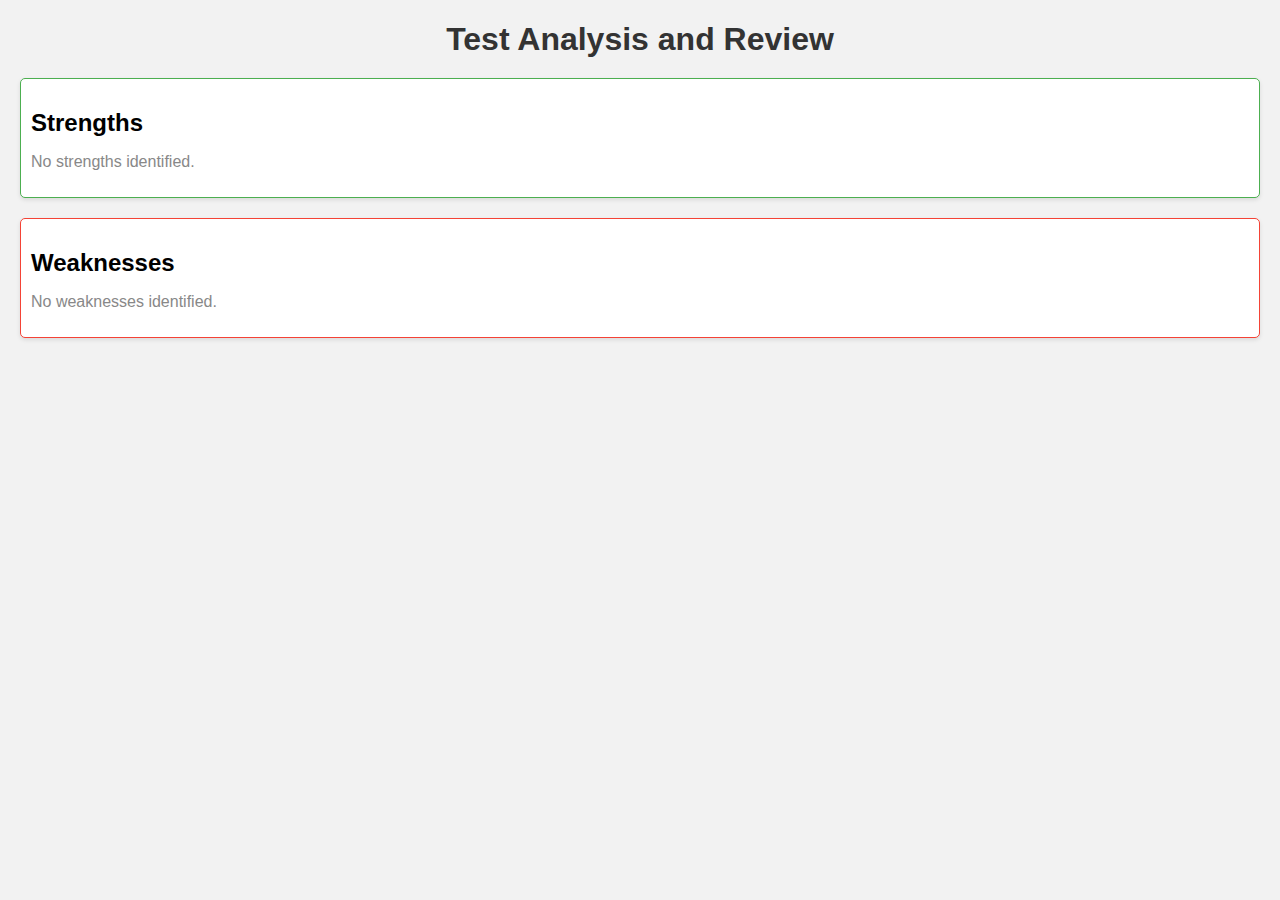
==== templates/analyze_review.html @ b20791ec "Issue79 - Completed Quiz Analysis Feature with UI Improvements." ====
<!DOCTYPE html>
<html lang="en">
<head>
    <meta charset="UTF-8">
    <meta name="viewport" content="width=device-width, initial-scale=1.0">
    <title>Test Analysis and Review</title>
    <style>
        body {
            font-family: Arial, sans-serif;
            margin: 20px;
            background-color: #f2f2f2;
        }
        h1 {
            color: #333;
            text-align: center;
            margin-bottom: 20px;
        }
        h2 {
            margin-bottom: 10px;
        }
        .strengths, .weaknesses {
            padding: 10px;
            border: 1px solid #ddd;
            border-radius: 5px;
            margin-bottom: 20px;
            background-color: #fff;
            box-shadow: 0 2px 4px rgba(0, 0, 0, 0.1);
        }
        .strengths {
            border-color: #4CAF50;
        }
        .weaknesses {
            border-color: #F44336;
        }
        .strengths li, .weaknesses li {
            list-style: disc;
            margin-left: 20px;
        }
        .no-data {
            color: #888;
        }
    </style>
</head>
<body>
    <h1>Test Analysis and Review</h1>

    <div class="strengths">
        <h2>Strengths</h2>
        <ul id="strengths-list">
            <!-- Placeholder for strengths data -->
        </ul>
        <p class="no-data" id="strengths-no-data">No strengths identified.</p>
    </div>

    <div class="weaknesses">
        <h2>Weaknesses</h2>
        <ul id="weaknesses-list">
            <!-- Placeholder for weaknesses data -->
        </ul>
        <p class="no-data" id="weaknesses-no-data">No weaknesses identified.</p>
    </div>

    <script>
        // Function to fetch data from the API
        function fetchData() {
            const userId = "YOUR_USER_ID"; // Replace with actual user ID
            const quizId = "YOUR_QUIZ_ID"; // Replace with actual quiz ID
            const apiEndpoint = `/analyze-review?user_id=${userId}&quiz_id=${quizId}`;

            fetch(apiEndpoint)
                .then(response => response.json())
                .then(data => {
                    // Process the data and update the DOM
                    const strengthsList = document.getElementById("strengths-list");
                    const weaknessesList = document.getElementById("weaknesses-list");
                    const strengthsNoData = document.getElementById("strengths-no-data");
                    const weaknessesNoData = document.getElementById("weaknesses-no-data");

                    if (data.strengths.length > 0) {
                        strengthsNoData.style.display = "none";
                        strengthsList.innerHTML = "";
                        data.strengths.forEach(strength => {
                            const listItem = document.createElement("li");
                            listItem.innerText = strength;
                            strengthsList.appendChild(listItem);
                        });
                    } else {
                        strengthsList.style.display = "none";
                    }

                    if (data.weaknesses.length > 0) {
                        weaknessesNoData.style.display = "none";
                        weaknessesList.innerHTML = "";
                        data.weaknesses.forEach(weakness => {
                            const listItem = document.createElement("li");
                            listItem.innerText = weakness;
                            weaknessesList.appendChild(listItem);
                        });
                    } else {
                        weaknessesList.style.display = "none";
                    }
                })
                .catch(error => {
                    console.error("Error fetching data:", error);
                });
        }

        // Call the fetchData function on page load
        window.onload = fetchData;
    </script>
</body>
</html>
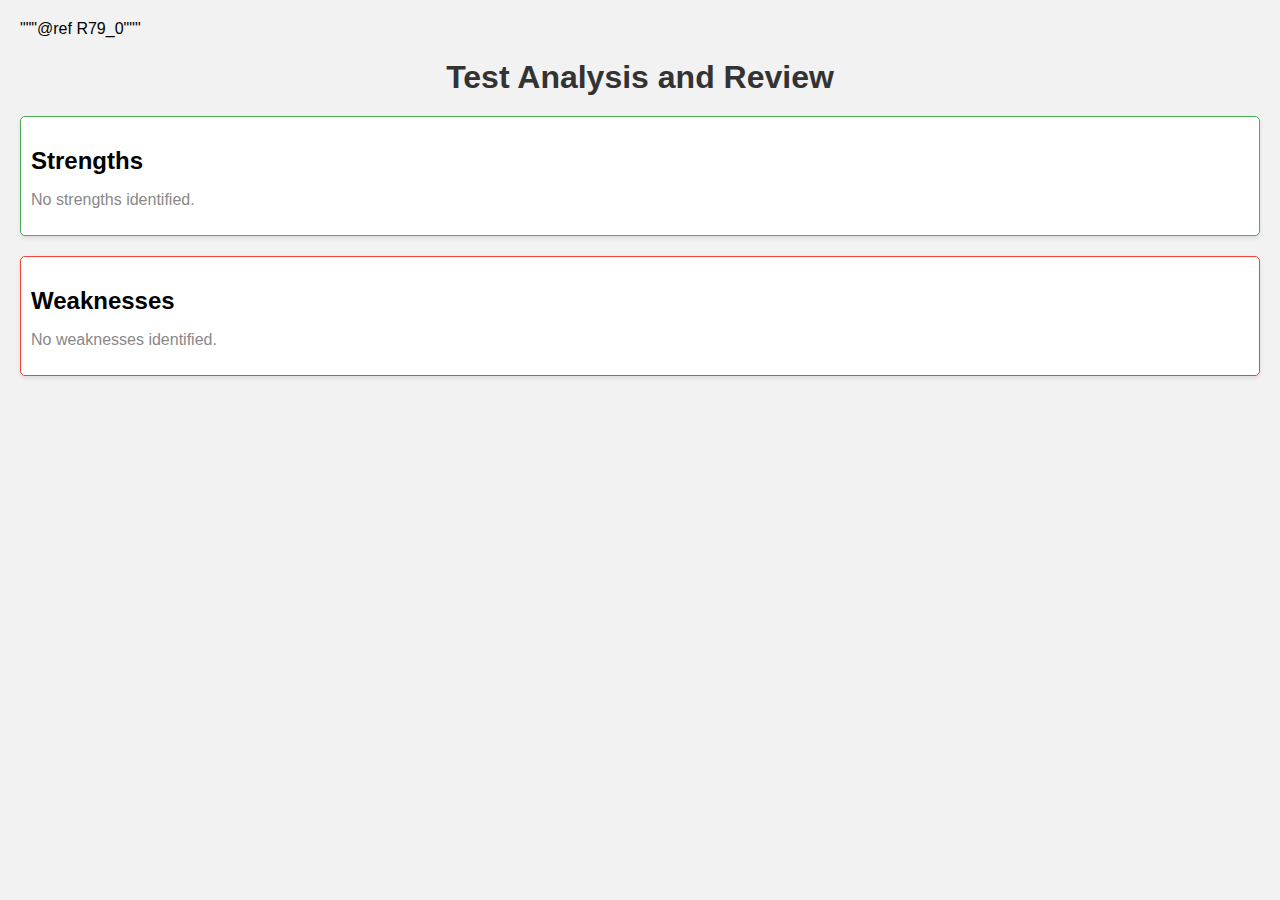
==== commit e2668969: "Updated reference in analyze_review.html" ====
--- a/templates/analyze_review.html
+++ b/templates/analyze_review.html
@@ -1,70 +1,102 @@
+"""@ref R79_0"""
+
+<!-- Declaration of the HTML document type and language -->
 <!DOCTYPE html>
 <html lang="en">
 <head>
+    <!-- Meta tags for character set and responsive viewport -->
     <meta charset="UTF-8">
     <meta name="viewport" content="width=device-width, initial-scale=1.0">
+    <!-- Title of the webpage -->
     <title>Test Analysis and Review</title>
+    <!-- Styling for the body element -->
     <style>
+        /* Set the font family, margin, and background color for the entire page */
         body {
             font-family: Arial, sans-serif;
             margin: 20px;
             background-color: #f2f2f2;
         }
+
+        /* Styling for the main heading */
         h1 {
-            color: #333;
-            text-align: center;
-            margin-bottom: 20px;
+            color: #333; /* Set the heading color */
+            text-align: center; /* Center-align the heading text */
+            margin-bottom: 20px; /* Add margin at the bottom of the heading */
         }
+
+        /* Styling for secondary headings */
         h2 {
-            margin-bottom: 10px;
+            margin-bottom: 10px; /* Add margin at the bottom of secondary headings */
         }
+
+        /* Styling for strengths and weaknesses sections */
         .strengths, .weaknesses {
-            padding: 10px;
-            border: 1px solid #ddd;
-            border-radius: 5px;
-            margin-bottom: 20px;
-            background-color: #fff;
-            box-shadow: 0 2px 4px rgba(0, 0, 0, 0.1);
+            padding: 10px; /* Add padding inside the sections */
+            border: 1px solid #ddd; /* Set the border with a color of light gray (#ddd) */
+            border-radius: 5px; /* Round the corners of the sections with a radius of 5 pixels */
+            margin-bottom: 20px; /* Add margin at the bottom of the sections */
+            background-color: #fff; /* Set the background color for the sections to white (#fff) */
+            box-shadow: 0 2px 4px rgba(0, 0, 0, 0.1); /* Add a subtle box shadow effect */
         }
+
+        /* Styling for the strengths section */
         .strengths {
-            border-color: #4CAF50;
+            border-color: #4CAF50; /* Set the border color to a shade of green (#4CAF50) */
         }
+
+        /* Styling for the weaknesses section */
         .weaknesses {
-            border-color: #F44336;
+            border-color: #F44336; /* Set the border color to a shade of red (#F44336) */
         }
+
+        /* Styling for list items inside strengths and weaknesses sections */
         .strengths li, .weaknesses li {
-            list-style: disc;
-            margin-left: 20px;
+            list-style: disc; /* Use a bullet point for list items */
+            margin-left: 20px; /* Add left margin to list items */
         }
+
+        /* Styling for the "No data" message */
         .no-data {
-            color: #888;
+            color: #888; /* Set the color of the message to a shade of gray (#888) */
         }
     </style>
 </head>
 <body>
+    <!-- Main heading of the webpage -->
     <h1>Test Analysis and Review</h1>
 
+    <!-- Section for strengths -->
     <div class="strengths">
+        <!-- Secondary heading for strengths -->
         <h2>Strengths</h2>
+        <!-- Unordered list for displaying strengths data -->
         <ul id="strengths-list">
             <!-- Placeholder for strengths data -->
         </ul>
+        <!-- "No data" message for strengths section -->
         <p class="no-data" id="strengths-no-data">No strengths identified.</p>
     </div>
 
+    <!-- Section for weaknesses -->
     <div class="weaknesses">
+        <!-- Secondary heading for weaknesses -->
         <h2>Weaknesses</h2>
+        <!-- Unordered list for displaying weaknesses data -->
         <ul id="weaknesses-list">
             <!-- Placeholder for weaknesses data -->
         </ul>
+        <!-- "No data" message for weaknesses section -->
         <p class="no-data" id="weaknesses-no-data">No weaknesses identified.</p>
     </div>
 
+    <!-- JavaScript code to fetch data from the API and update the DOM -->
     <script>
         // Function to fetch data from the API
         function fetchData() {
-            const userId = "YOUR_USER_ID"; // Replace with actual user ID
-            const quizId = "YOUR_QUIZ_ID"; // Replace with actual quiz ID
+            // Replace with actual user ID and quiz ID
+            const userId = "YOUR_USER_ID";
+            const quizId = "YOUR_QUIZ_ID";
             const apiEndpoint = `/analyze-review?user_id=${userId}&quiz_id=${quizId}`;
 
             fetch(apiEndpoint)
@@ -76,28 +108,32 @@
                     const strengthsNoData = document.getElementById("strengths-no-data");
                     const weaknessesNoData = document.getElementById("weaknesses-no-data");
 
+                    // Check for strengths data
                     if (data.strengths.length > 0) {
-                        strengthsNoData.style.display = "none";
-                        strengthsList.innerHTML = "";
+                        strengthsNoData.style.display = "none"; // Hide "No data" message
+                        strengthsList.innerHTML = ""; // Clear previous data
                         data.strengths.forEach(strength => {
+                            // Create list items for strengths and append them to the list
                             const listItem = document.createElement("li");
                             listItem.innerText = strength;
                             strengthsList.appendChild(listItem);
                         });
                     } else {
-                        strengthsList.style.display = "none";
+                        strengthsList.style.display = "none"; // Hide strengths list if no data
                     }
 
+                    // Check for weaknesses data
                     if (data.weaknesses.length > 0) {
-                        weaknessesNoData.style.display = "none";
-                        weaknessesList.innerHTML = "";
+                        weaknessesNoData.style.display = "none"; // Hide "No data" message
+                        weaknessesList.innerHTML = ""; // Clear previous data
                         data.weaknesses.forEach(weakness => {
+                            // Create list items for weaknesses and append them to the list
                             const listItem = document.createElement("li");
                             listItem.innerText = weakness;
                             weaknessesList.appendChild(listItem);
                         });
                     } else {
-                        weaknessesList.style.display = "none";
+                        weaknessesList.style.display = "none"; // Hide weaknesses list if no data
                     }
                 })
                 .catch(error => {
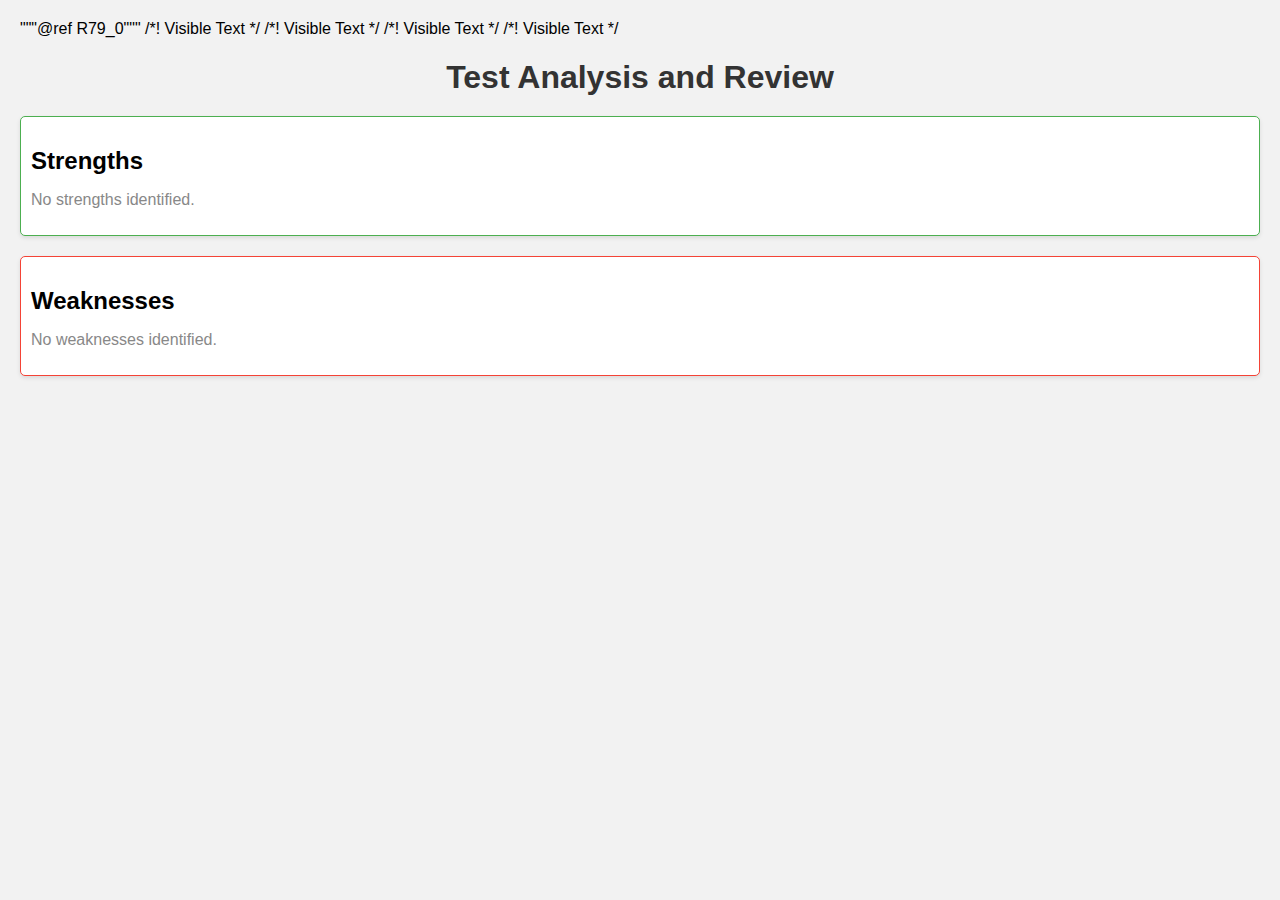
==== commit aa1900fb: "Added comments in the code to visible in Doxyfile" ====
--- a/templates/analyze_review.html
+++ b/templates/analyze_review.html
@@ -1,38 +1,38 @@
 """@ref R79_0"""
 
-<!-- Declaration of the HTML document type and language -->
+/*! <!-- Declaration of the HTML document type and language -->Visible Text */
 <!DOCTYPE html>
 <html lang="en">
 <head>
-    <!-- Meta tags for character set and responsive viewport -->
+    /*! <!-- Meta tags for character set and responsive viewport -->Visible Text */
     <meta charset="UTF-8">
     <meta name="viewport" content="width=device-width, initial-scale=1.0">
-    <!-- Title of the webpage -->
+    /*! <!-- Title of the webpage -->Visible Text */
     <title>Test Analysis and Review</title>
-    <!-- Styling for the body element -->
+    /*! <!-- Styling for the body element -->Visible Text */
     <style>
-        /* Set the font family, margin, and background color for the entire page */
+        /*! <!-- Set the font family, margin, and background color for the entire page -->Visbile Text */
         body {
             font-family: Arial, sans-serif;
             margin: 20px;
             background-color: #f2f2f2;
         }
 
-        /* Styling for the main heading */
+        /*! <!-- Styling for the main heading -->Visible Text */
         h1 {
-            color: #333; /* Set the heading color */
-            text-align: center; /* Center-align the heading text */
-            margin-bottom: 20px; /* Add margin at the bottom of the heading */
+            color: #333; /*! <!-- Set the heading color -->Visible Text */
+            text-align: center; /*! <!-- Center-align the heading text -->Visible Text */
+            margin-bottom: 20px; /*! <!-- Add margin at the bottom of the heading -->Visible Text */
         }
 
-        /* Styling for secondary headings */
+        /*! <!--Styling for secondary headings -->Visible Text */
         h2 {
-            margin-bottom: 10px; /* Add margin at the bottom of secondary headings */
+            margin-bottom: 10px; /*!<!-- Add margin at the bottom of secondary headings -->Visible Text */
         }
 
-        /* Styling for strengths and weaknesses sections */
+        /*! <!-- Styling for strengths and weaknesses sections -->Visible Text */
         .strengths, .weaknesses {
-            padding: 10px; /* Add padding inside the sections */
+            padding: 10px; /*! <!-- Add padding inside the sections -->Visible Text */
             border: 1px solid #ddd; /* Set the border with a color of light gray (#ddd) */
             border-radius: 5px; /* Round the corners of the sections with a radius of 5 pixels */
             margin-bottom: 20px; /* Add margin at the bottom of the sections */
